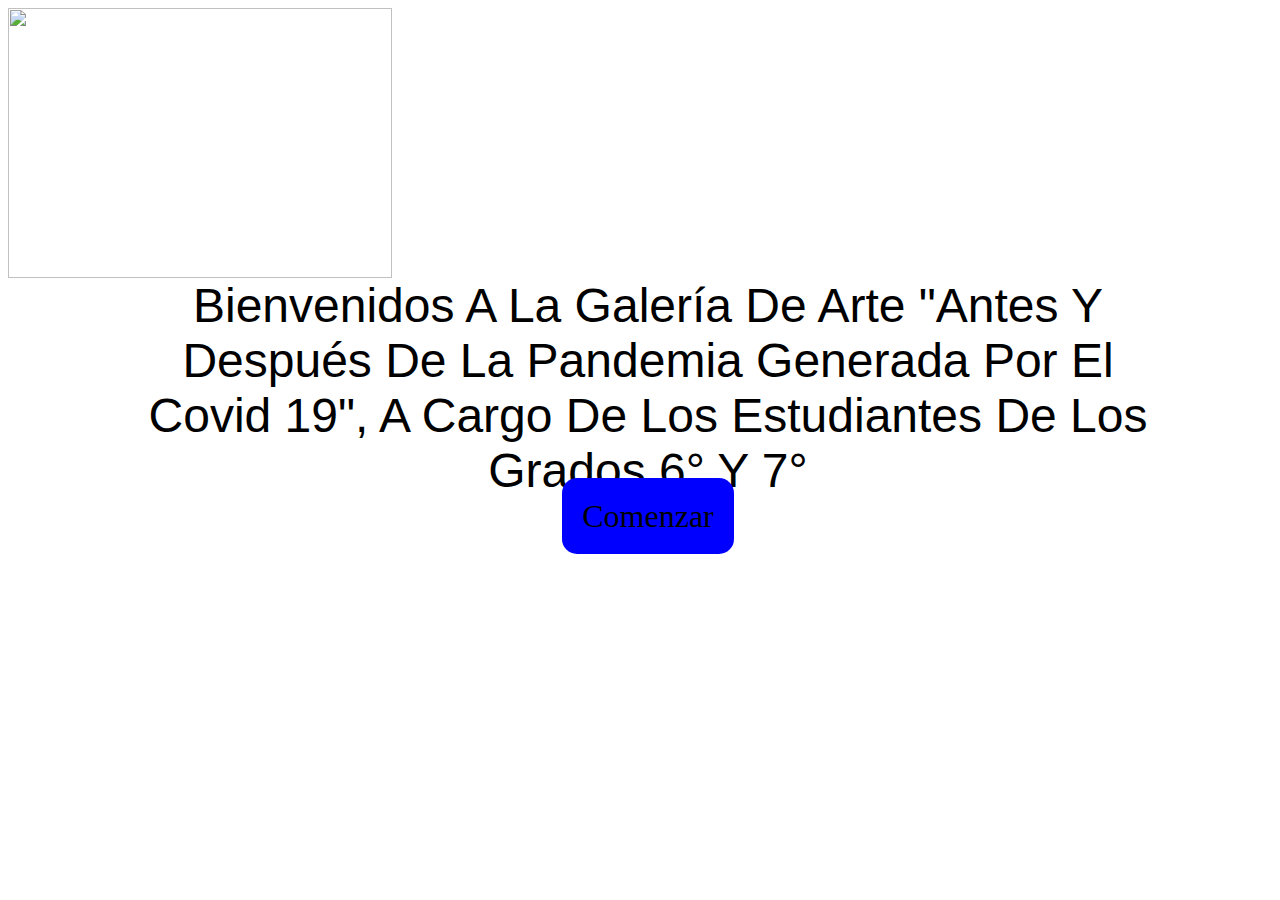
==== index.html @ 204dd648 "archivos" ====
<html lang="en">
<head>
    <meta charset="UTF-8">
    <meta http-equiv="X-UA-Compatible" content="IE=edge">
    <meta name="viewport" content="width=device-width, initial-scale=1.0">
    <LINK REL=StyleSheet HREF="galeria.css">
    <title>GALERIA 6 Y 7 </title>

</head>
<body>
    
    <img class="logo" src="LOGO.png" alt="">
    <!-- <img class="portada" src="portada-animada.gif" alt=""> -->
    
    <div class="container">
        <div class="titulo">
            Bienvenidos A La Galería De Arte  "Antes Y Después De La Pandemia Generada Por El Covid 19", A Cargo De Los Estudiantes De Los Grados 6° Y 7°        </div>
        <a class="boton" href="galeria.html">
            Comenzar
        </a>
    </div>
    
</body>
</html>
---- galeria.css ----
.titulo{
    font-family: 'Segoe UI', Tahoma, Geneva, Verdana, sans-serif;
    font-size: 3rem;
}
.boton{
    background-color: blue;
    border-radius: 15px;
    width: 15%;
    height: 15%;
    font-size: 2rem;
    color: black;
    padding: 2%;
    text-decoration: none;
}

.boton:hover{
    background-color: chartreuse;
    border-radius: 20px;
}
.logo{
    width: 30vw;
    height: 30vh;
}
.container{
    width: 80vw;
    text-align: center;
    justify-content: center;
    margin-left: 10vw;
}
#a{
    text-decoration: none;
}
.portada{
    width: 30%;
    height: 30%;
}
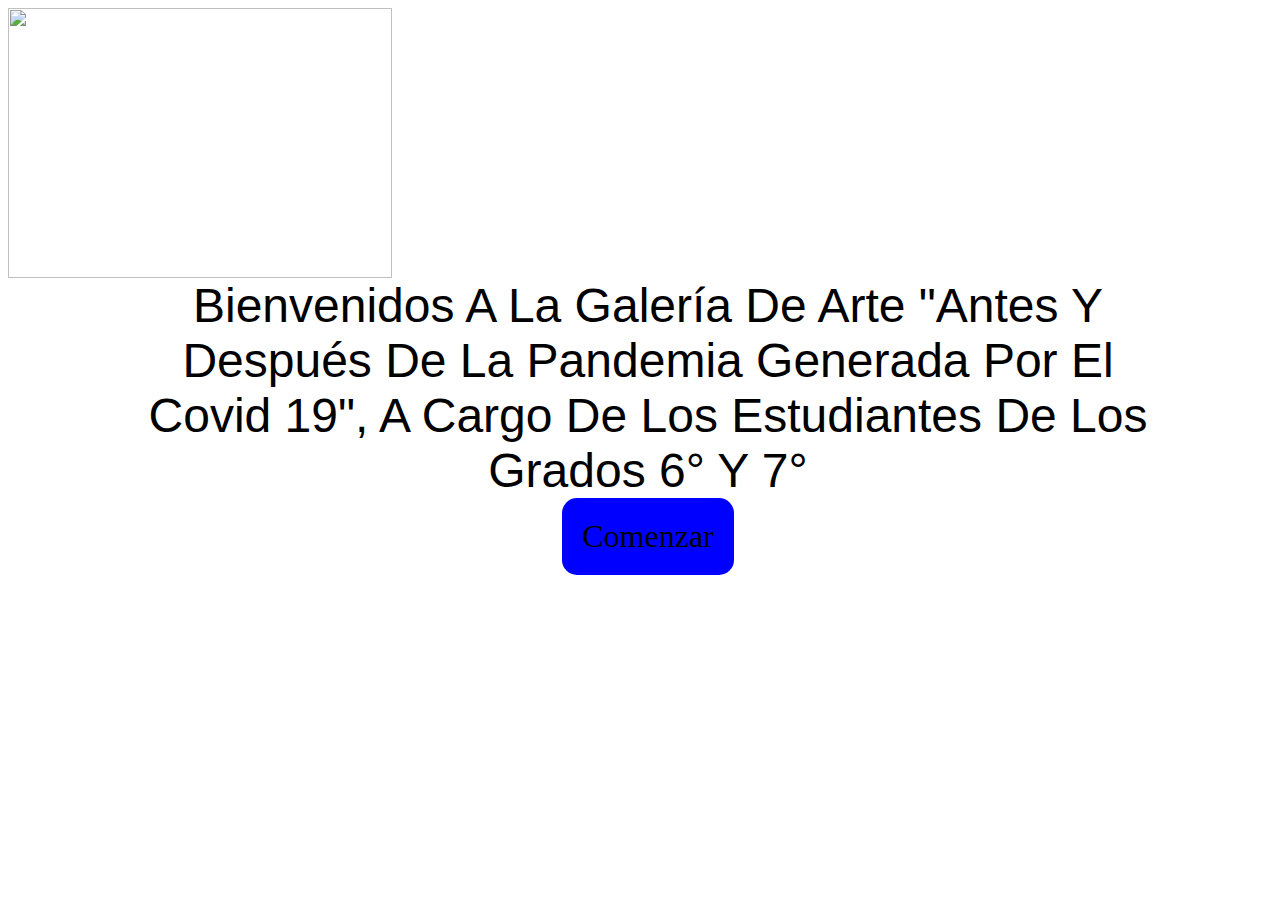
==== commit f2cfcf26: "archivos" ====
--- a/index.html
+++ b/index.html
@@ -14,10 +14,13 @@
     
     <div class="container">
         <div class="titulo">
-            Bienvenidos A La Galería De Arte  "Antes Y Después De La Pandemia Generada Por El Covid 19", A Cargo De Los Estudiantes De Los Grados 6° Y 7°        </div>
-        <a class="boton" href="galeria.html">
-            Comenzar
-        </a>
+            Bienvenidos A La Galería De Arte  "Antes Y Después De La Pandemia Generada Por El Covid 19", A Cargo De Los Estudiantes De Los Grados 6° Y 7° 
+        </div>
+        <div class="containerbtn">
+            <a class="boton" href="galeria.html">
+                Comenzar
+            </a>
+        </div>
     </div>
     
 </body>
--- a/galeria.css
+++ b/galeria.css
@@ -33,4 +33,7 @@
 .portada{
     width: 30%;
     height: 30%;
+}
+.containerbtn{
+    margin-top: 2%;
 }